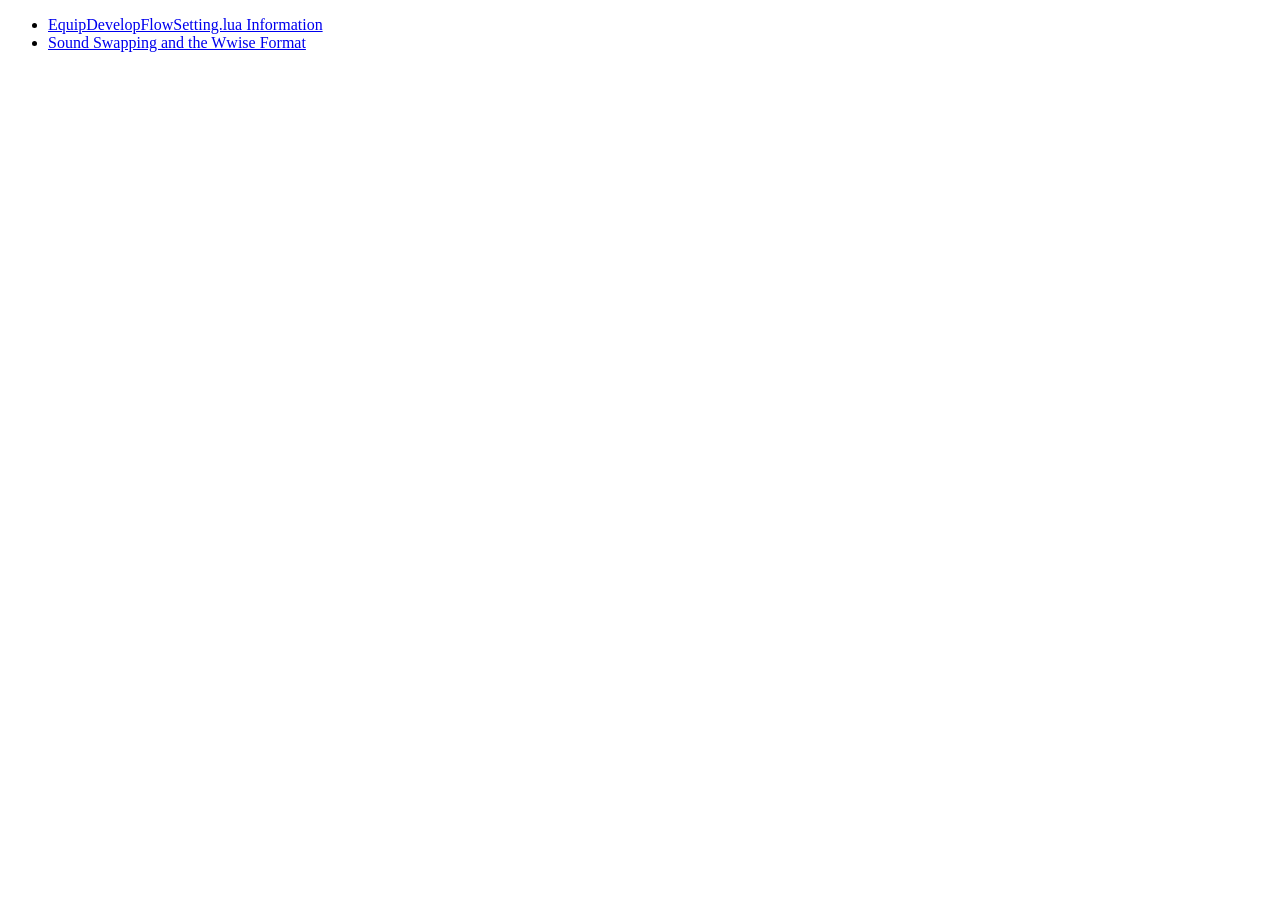
==== mgsv/documentation/index.html @ 242ba15d "Updated MGSV Stuff" ====
﻿<!DOCTYPE html>

<html lang="en">
<head>
    <meta charset="utf-8">
    <meta http-equiv="X-UA-Compatible" content="IE=edge">
    <meta name="viewport" content="width=device-width, initial-scale=1">

    <title></title>

    <!--CSS Section-->
    <link href="/Content/bootstrap.min.css" rel="stylesheet" />
    <link href="/Content/bootstrap-theme.min.css" rel="stylesheet" />
    <link href="/Content/styles.css" rel="stylesheet" />

    <!--JavaScript Section-->
    <script src="/Scripts/jquery-2.1.4.min.js"></script>
    <script src="/Scripts/bootstrap.min.js"></script>
    <script>
        $(function () {
            $("#header").load("/header.html");
            $("#footer").load("/footer.html");
        });
    </script>
</head>
<body>
    <div id="header"></div>

    <!--Content Section-->
    <div class="container-fluid">
        <ul>
			<li><a href="equipdevelopflowsetting.html">EquipDevelopFlowSetting.lua Information</a></li>
			<li><a href="soundswapping.html">Sound Swapping and the Wwise Format</a></li>
		</ul>
    </div>

    <div id="footer"></div>
</body>
</html>
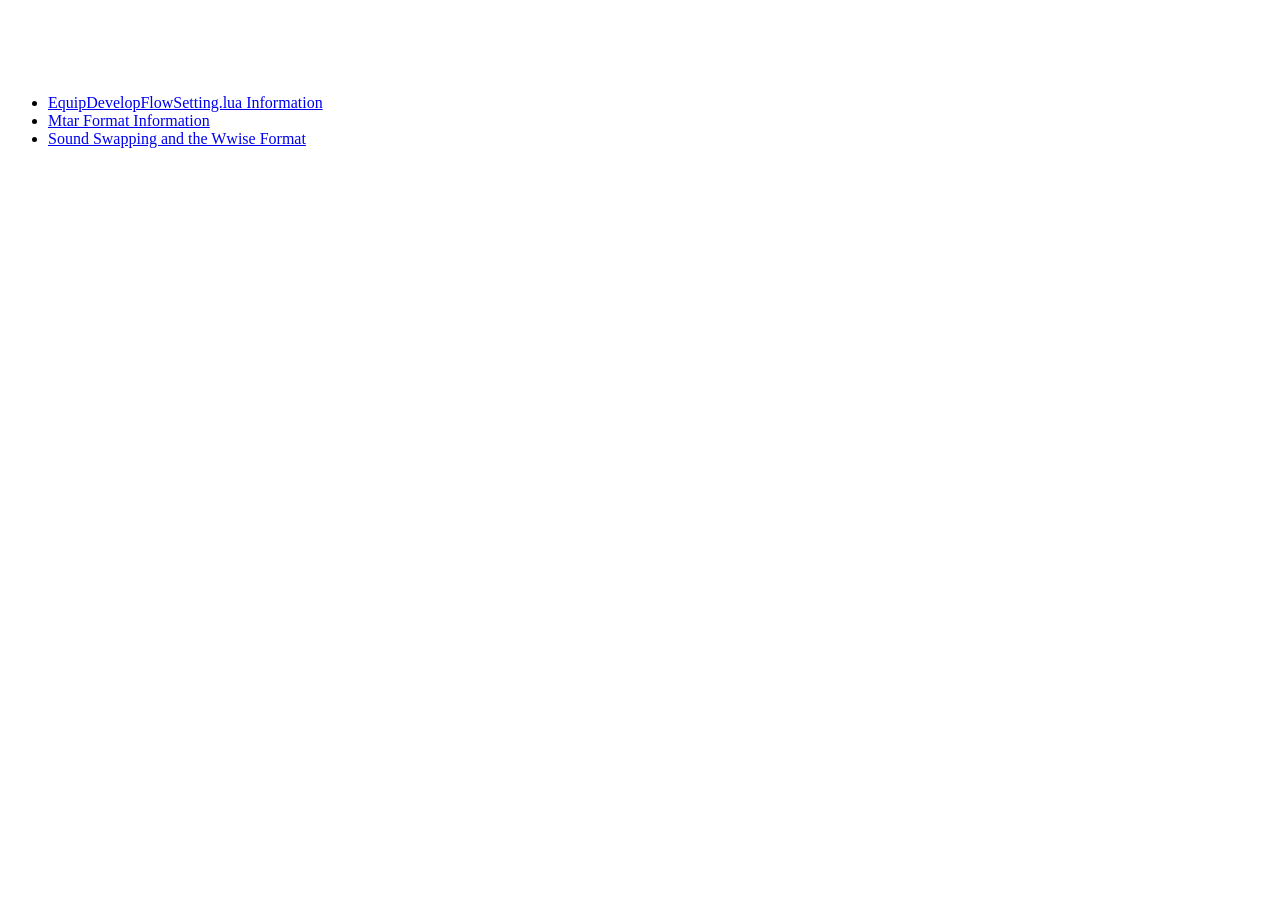
==== commit 4ef59d31: "Added .mtar format info." ====
--- a/mgsv/documentation/index.html
+++ b/mgsv/documentation/index.html
@@ -30,6 +30,7 @@
     <div class="container-fluid">
         <ul>
 			<li><a href="equipdevelopflowsetting.html">EquipDevelopFlowSetting.lua Information</a></li>
+			<li><a href="mtarinfo.html">Mtar Format Information</a></li>
 			<li><a href="soundswapping.html">Sound Swapping and the Wwise Format</a></li>
 		</ul>
     </div>
--- a/Content/styles.css
+++ b/Content/styles.css
@@ -0,0 +1,35 @@
+﻿html {
+  min-height: 100%;
+  position: relative;
+}
+
+body {
+    margin-bottom: 60px;
+    padding-top: 70px;
+}
+
+.document {
+	margin: 0 auto;
+	width: 33%;
+}
+
+.footer {
+    height: 60px;
+    text-align: center;
+}
+
+.info {
+    background-color: antiquewhite;
+    border-radius: 5px;
+    max-width: 50%;
+    margin: 0 auto;
+    padding: 10px;
+}
+
+.info-container {
+    text-align: center;
+}
+
+#space-infiltrators {
+    text-align: center;
+}
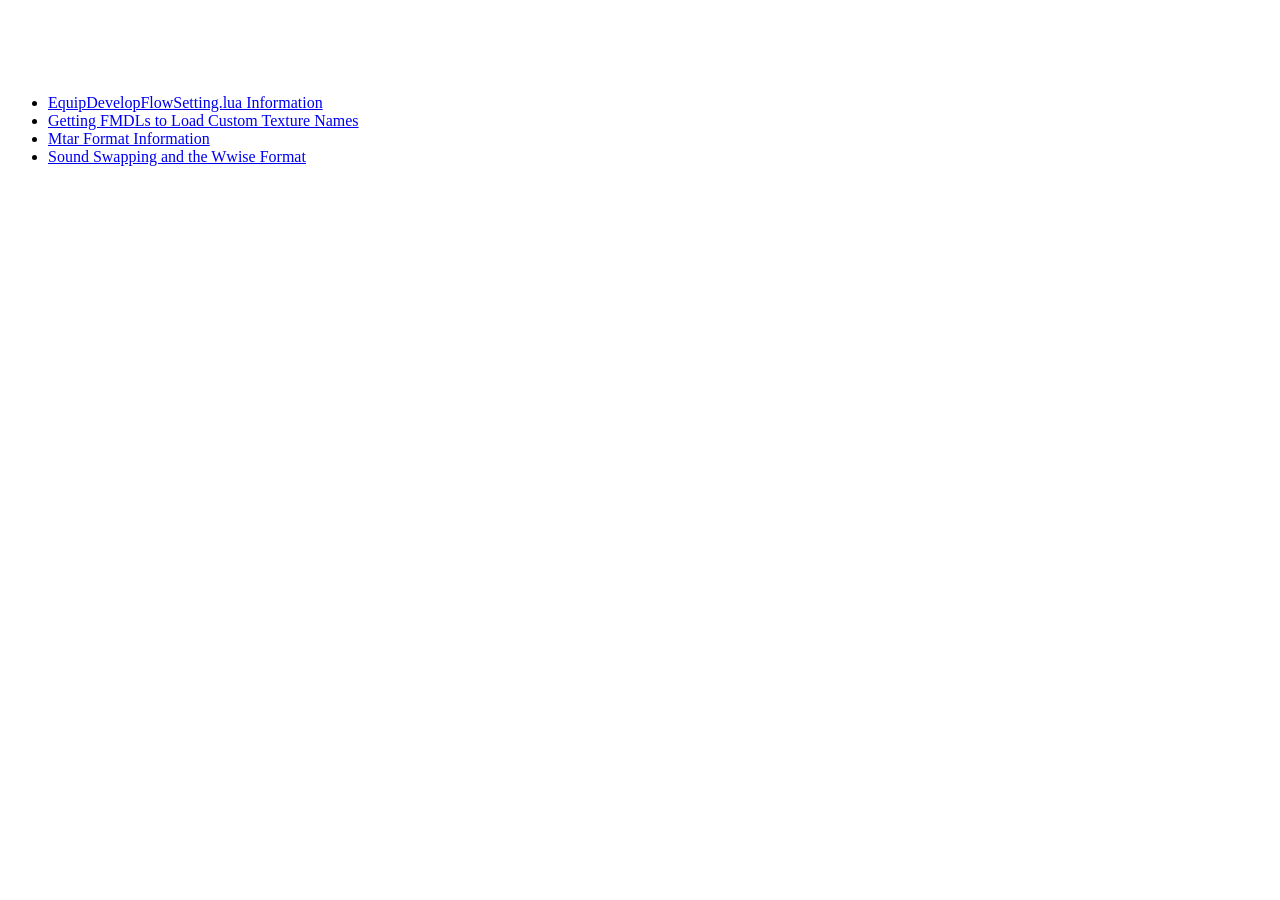
==== commit 0a6ccbb2: "Added MGSV custom texture name info." ====
--- a/mgsv/documentation/index.html
+++ b/mgsv/documentation/index.html
@@ -30,6 +30,7 @@
     <div class="container-fluid">
         <ul>
 			<li><a href="equipdevelopflowsetting.html">EquipDevelopFlowSetting.lua Information</a></li>
+			<li><a href="customtexturenames.html">Getting FMDLs to Load Custom Texture Names</a></li>
 			<li><a href="mtarinfo.html">Mtar Format Information</a></li>
 			<li><a href="soundswapping.html">Sound Swapping and the Wwise Format</a></li>
 		</ul>
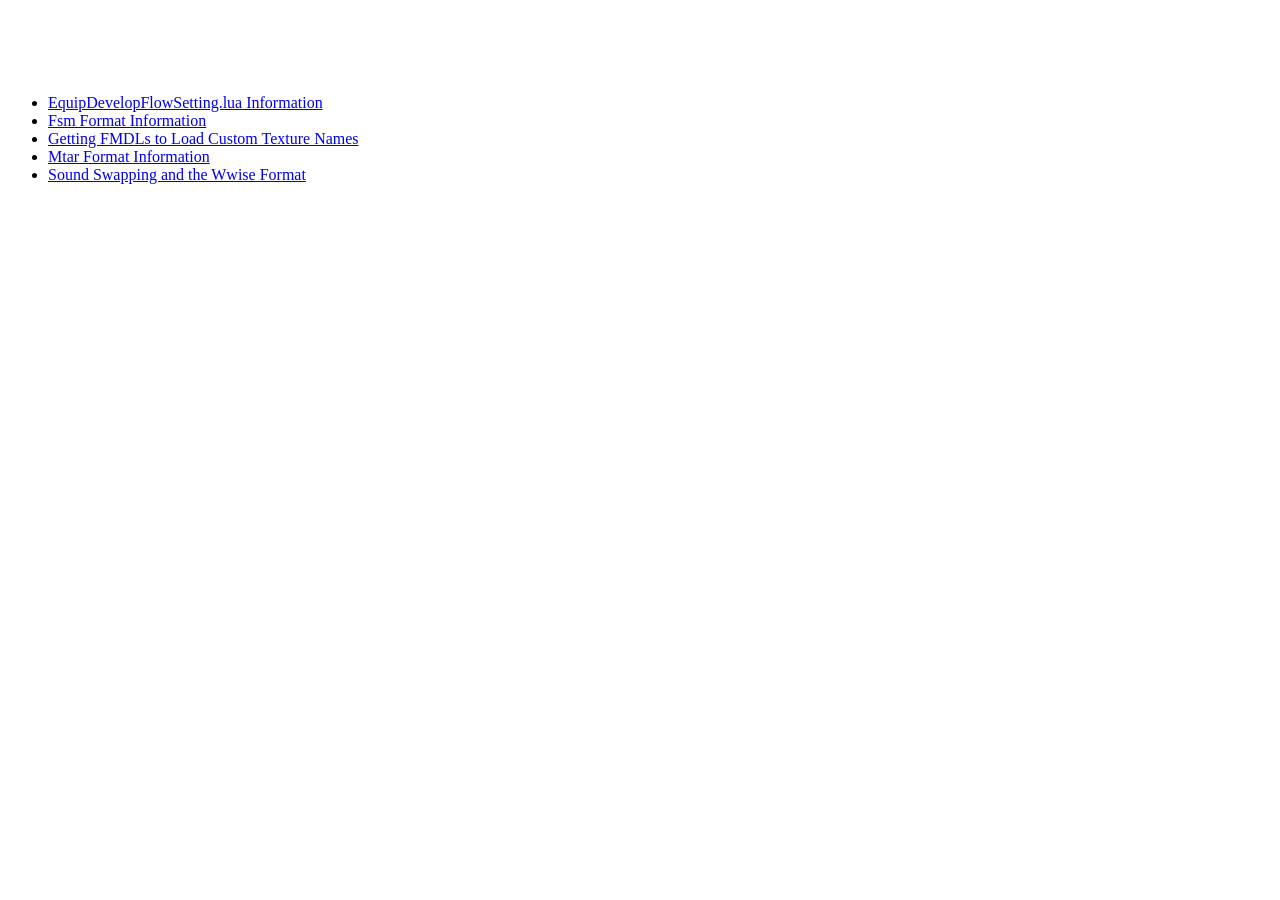
==== commit 1e424422: "Added .fsm format information." ====
--- a/mgsv/documentation/index.html
+++ b/mgsv/documentation/index.html
@@ -30,6 +30,7 @@
     <div class="container-fluid">
         <ul>
 			<li><a href="equipdevelopflowsetting.html">EquipDevelopFlowSetting.lua Information</a></li>
+			<li><a href="fsminfo.html">Fsm Format Information</a></li>
 			<li><a href="customtexturenames.html">Getting FMDLs to Load Custom Texture Names</a></li>
 			<li><a href="mtarinfo.html">Mtar Format Information</a></li>
 			<li><a href="soundswapping.html">Sound Swapping and the Wwise Format</a></li>
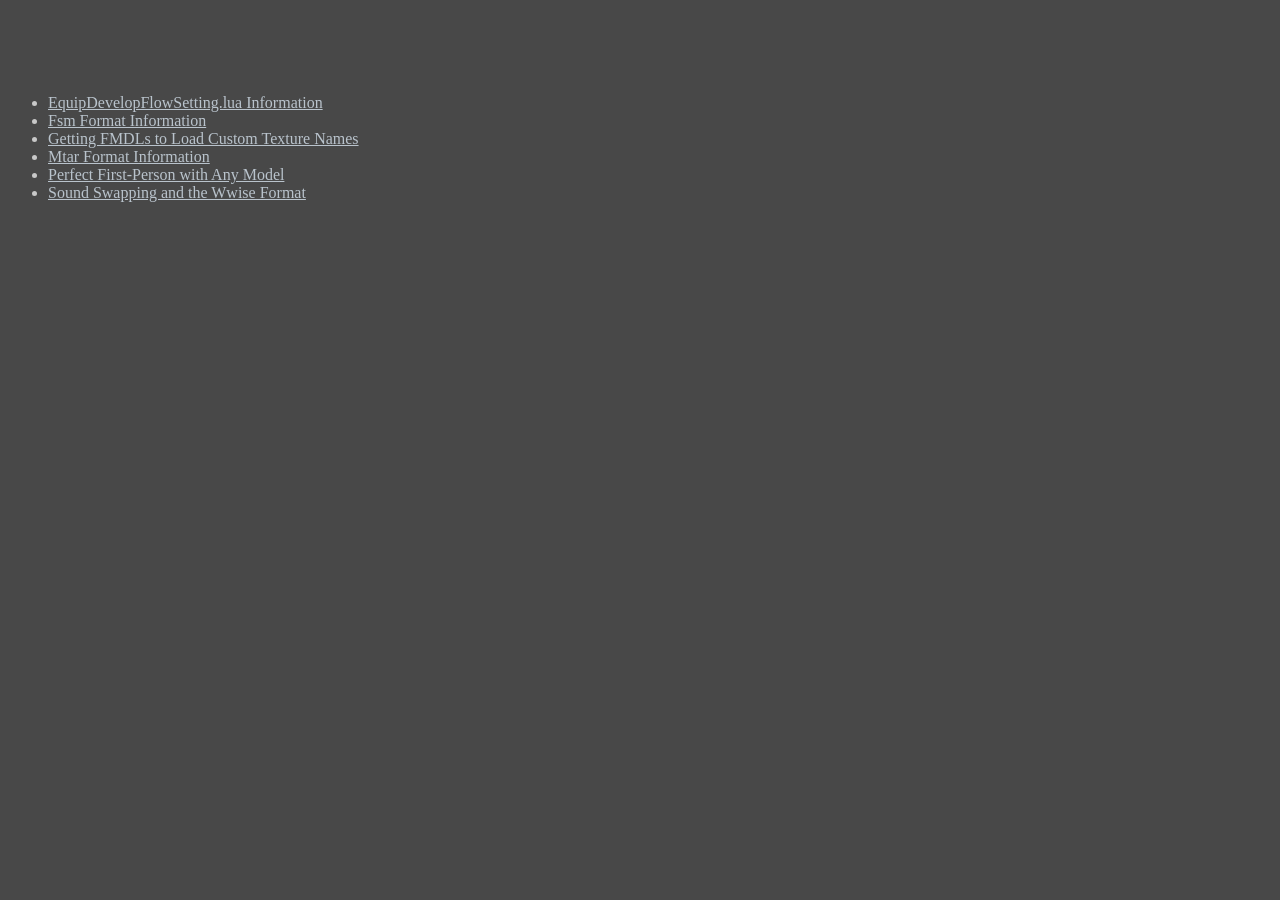
==== commit ecc9f07b: "Added first-person fixing guide for TPP's models." ====
--- a/mgsv/documentation/index.html
+++ b/mgsv/documentation/index.html
@@ -6,7 +6,7 @@
     <meta http-equiv="X-UA-Compatible" content="IE=edge">
     <meta name="viewport" content="width=device-width, initial-scale=1">
 
-    <title></title>
+    <title>Documentation</title>
 
     <!--CSS Section-->
     <link href="/Content/bootstrap.min.css" rel="stylesheet" />
@@ -33,6 +33,7 @@
 			<li><a href="fsminfo.html">Fsm Format Information</a></li>
 			<li><a href="customtexturenames.html">Getting FMDLs to Load Custom Texture Names</a></li>
 			<li><a href="mtarinfo.html">Mtar Format Information</a></li>
+			<li><a href="perfectfirstperson.html">Perfect First-Person with Any Model</a></li>
 			<li><a href="soundswapping.html">Sound Swapping and the Wwise Format</a></li>
 		</ul>
     </div>
--- a/Content/styles.css
+++ b/Content/styles.css
@@ -4,12 +4,33 @@
 }
 
 body {
+	background-color: #484848;
+	color: #C8C8C8;
     margin-bottom: 60px;
     padding-top: 70px;
 }
 
+a {
+	color: #B9C3CC;
+}
+
+a:hover {
+	color: #B9C3CC;
+	text-decoration: underline;
+}
+
+h1, h2, h3, h4, .jumbotron h1 {
+	color: #62A9E7
+}
+
+img {
+	max-width: 100%;
+	margin: 5px 0;
+}
+
 .document {
 	margin: 0 auto;
+	min-width: 640px;
 	width: 33%;
 }
 
@@ -18,18 +39,33 @@
     text-align: center;
 }
 
+.footer a {
+	color: #337ab7;
+}
+
 .info {
-    background-color: antiquewhite;
+    background-color: #333;
     border-radius: 5px;
     max-width: 50%;
     margin: 0 auto;
     padding: 10px;
+	text-align: center;
 }
 
-.info-container {
-    text-align: center;
+.jumbotron {
+	background-color: #333;
+	text-align: center;
 }
 
 #space-infiltrators {
     text-align: center;
+}
+
+.sub-document {
+	background-color: #000;
+	padding: 5px;
+}
+
+.underline {
+	text-decoration: underline;
 }
